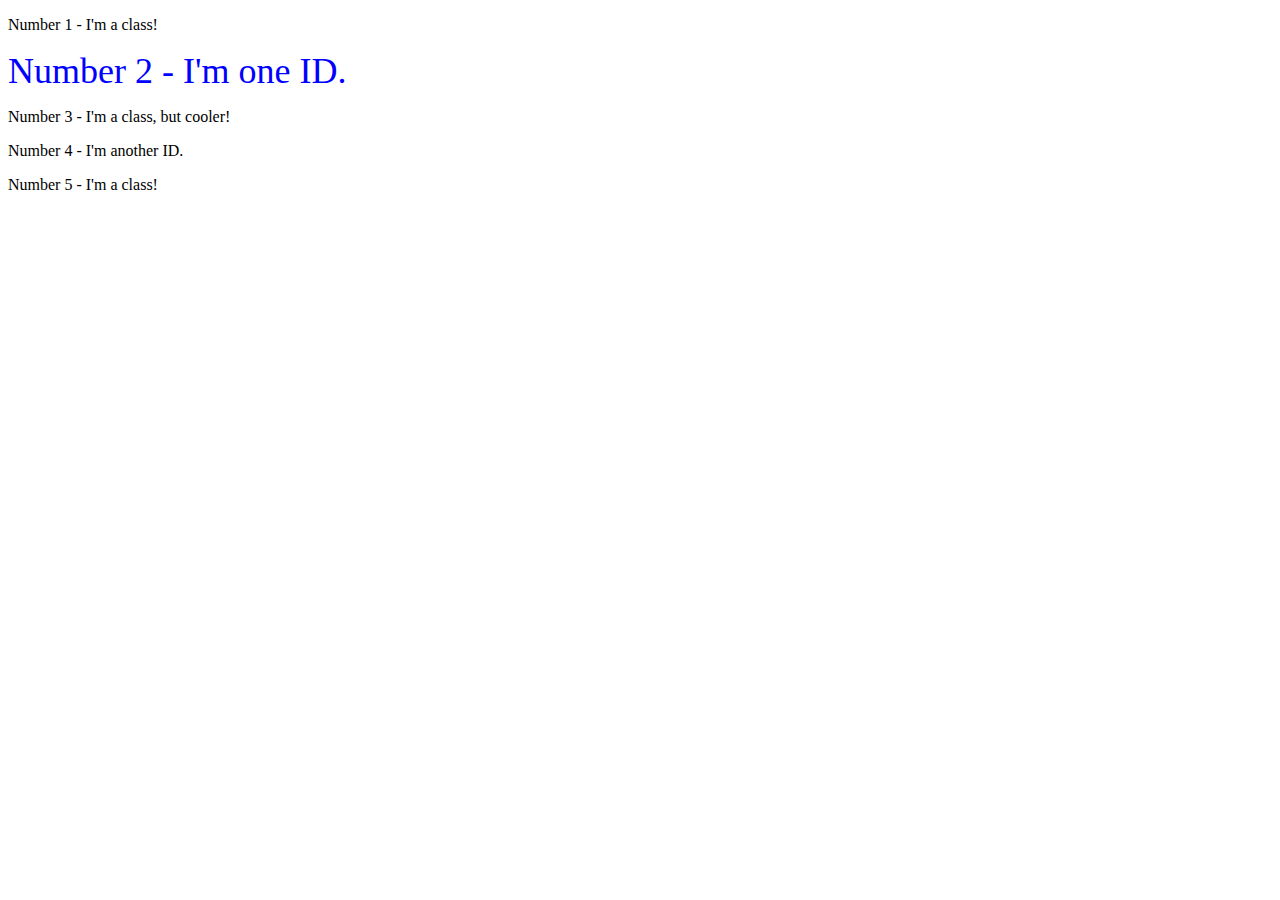
==== foundations/02-class-id-selectors/index.html @ 91a42a70 "complete number 2" ====
<!DOCTYPE html>
<html lang="en">
  <head>
    <meta charset="UTF-8">
    <meta http-equiv="X-UA-Compatible" content="IE=edge">
    <meta name="viewport" content="width=device-width, initial-scale=1.0">
    <title>Class and ID Selectors</title>
    <link rel="stylesheet" href="style.css">
  </head>
  <body>
    <p>Number 1 - I'm a class!</p>
    <div id="number2">Number 2 - I'm one ID.</div>
    <p>Number 3 - I'm a class, but cooler!</p>
    <div>Number 4 - I'm another ID.</div>
    <p>Number 5 - I'm a class!</p>
  </body>
</html>
---- foundations/02-class-id-selectors/style.css ----
#number2 {color: blue; font-size: 36px;}
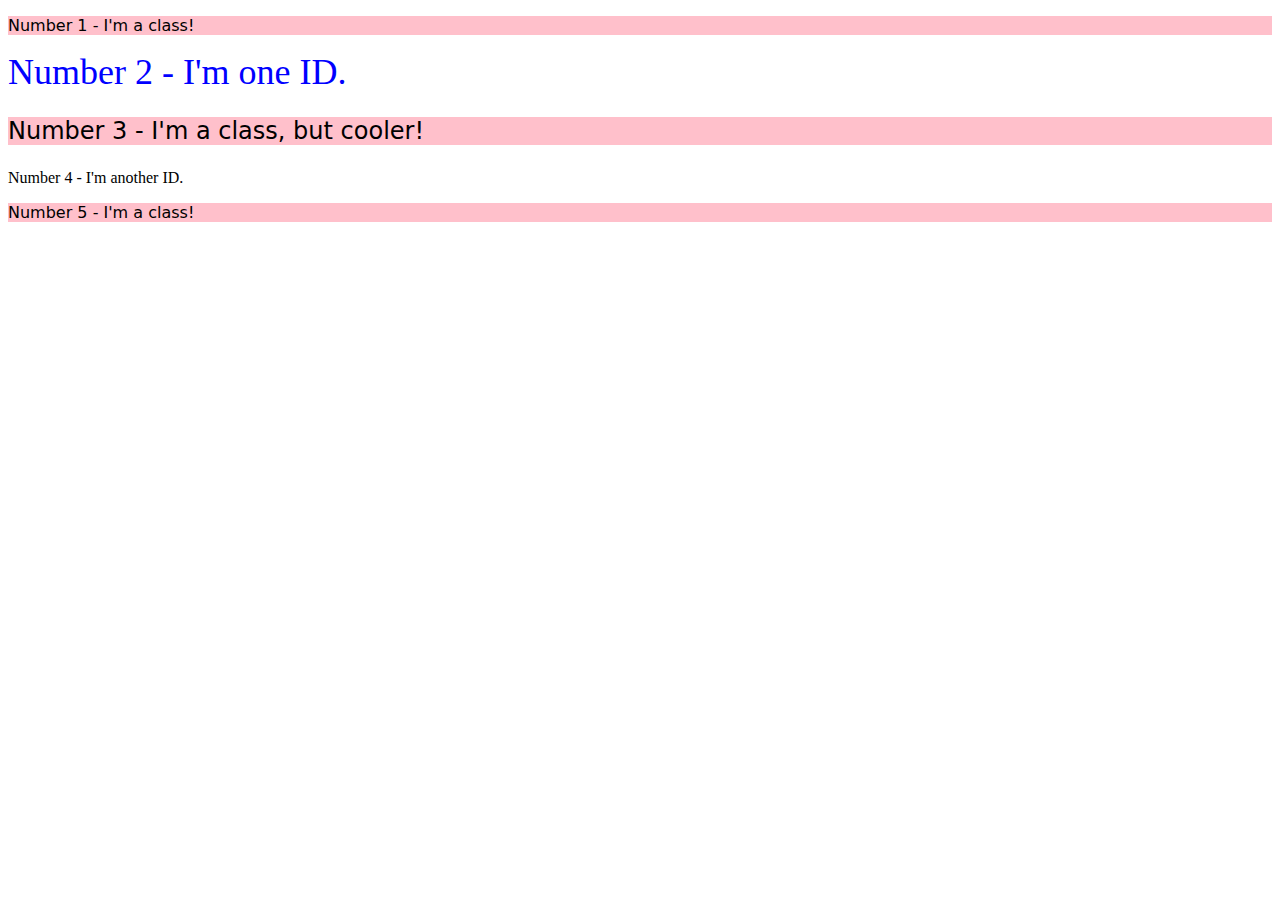
==== commit 777263ee: "number 3 font large" ====
--- a/foundations/02-class-id-selectors/index.html
+++ b/foundations/02-class-id-selectors/index.html
@@ -10,7 +10,7 @@
   <body>
     <p>Number 1 - I'm a class!</p>
     <div id="number2">Number 2 - I'm one ID.</div>
-    <p>Number 3 - I'm a class, but cooler!</p>
+    <p class="larger">Number 3 - I'm a class, but cooler!</p>
     <div>Number 4 - I'm another ID.</div>
     <p>Number 5 - I'm a class!</p>
   </body>
--- a/foundations/02-class-id-selectors/style.css
+++ b/foundations/02-class-id-selectors/style.css
@@ -1 +1,3 @@
-#number2 {color: blue; font-size: 36px;}+#number2 {color: blue; font-size: 36px;}
+p {background-color: rgb(255,192,203); font-family: verdana,"DejaVu sans",sans-serif;}
+.larger {font-size: 24px;}
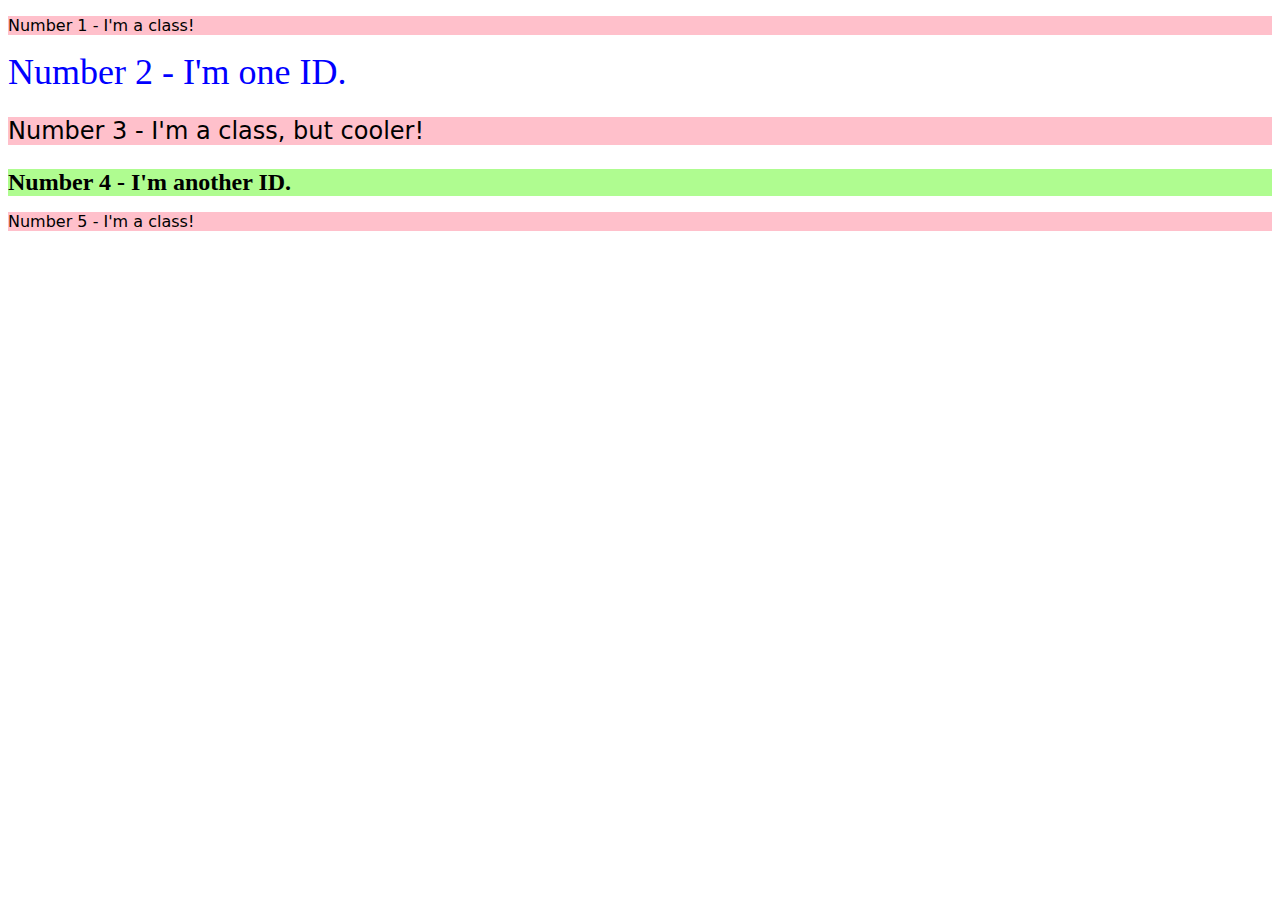
==== commit dbbdbe94: "number 4 finish" ====
--- a/foundations/02-class-id-selectors/index.html
+++ b/foundations/02-class-id-selectors/index.html
@@ -11,7 +11,7 @@
     <p>Number 1 - I'm a class!</p>
     <div id="number2">Number 2 - I'm one ID.</div>
     <p class="larger">Number 3 - I'm a class, but cooler!</p>
-    <div>Number 4 - I'm another ID.</div>
+    <div id="number4" class="larger">Number 4 - I'm another ID.</div>
     <p>Number 5 - I'm a class!</p>
   </body>
 </html>--- a/foundations/02-class-id-selectors/style.css
+++ b/foundations/02-class-id-selectors/style.css
@@ -1,3 +1,4 @@
 #number2 {color: blue; font-size: 36px;}
+#number4 {background-color: rgb(175, 252, 144);font-weight: bold;}
 p {background-color: rgb(255,192,203); font-family: verdana,"DejaVu sans",sans-serif;}
 .larger {font-size: 24px;}
